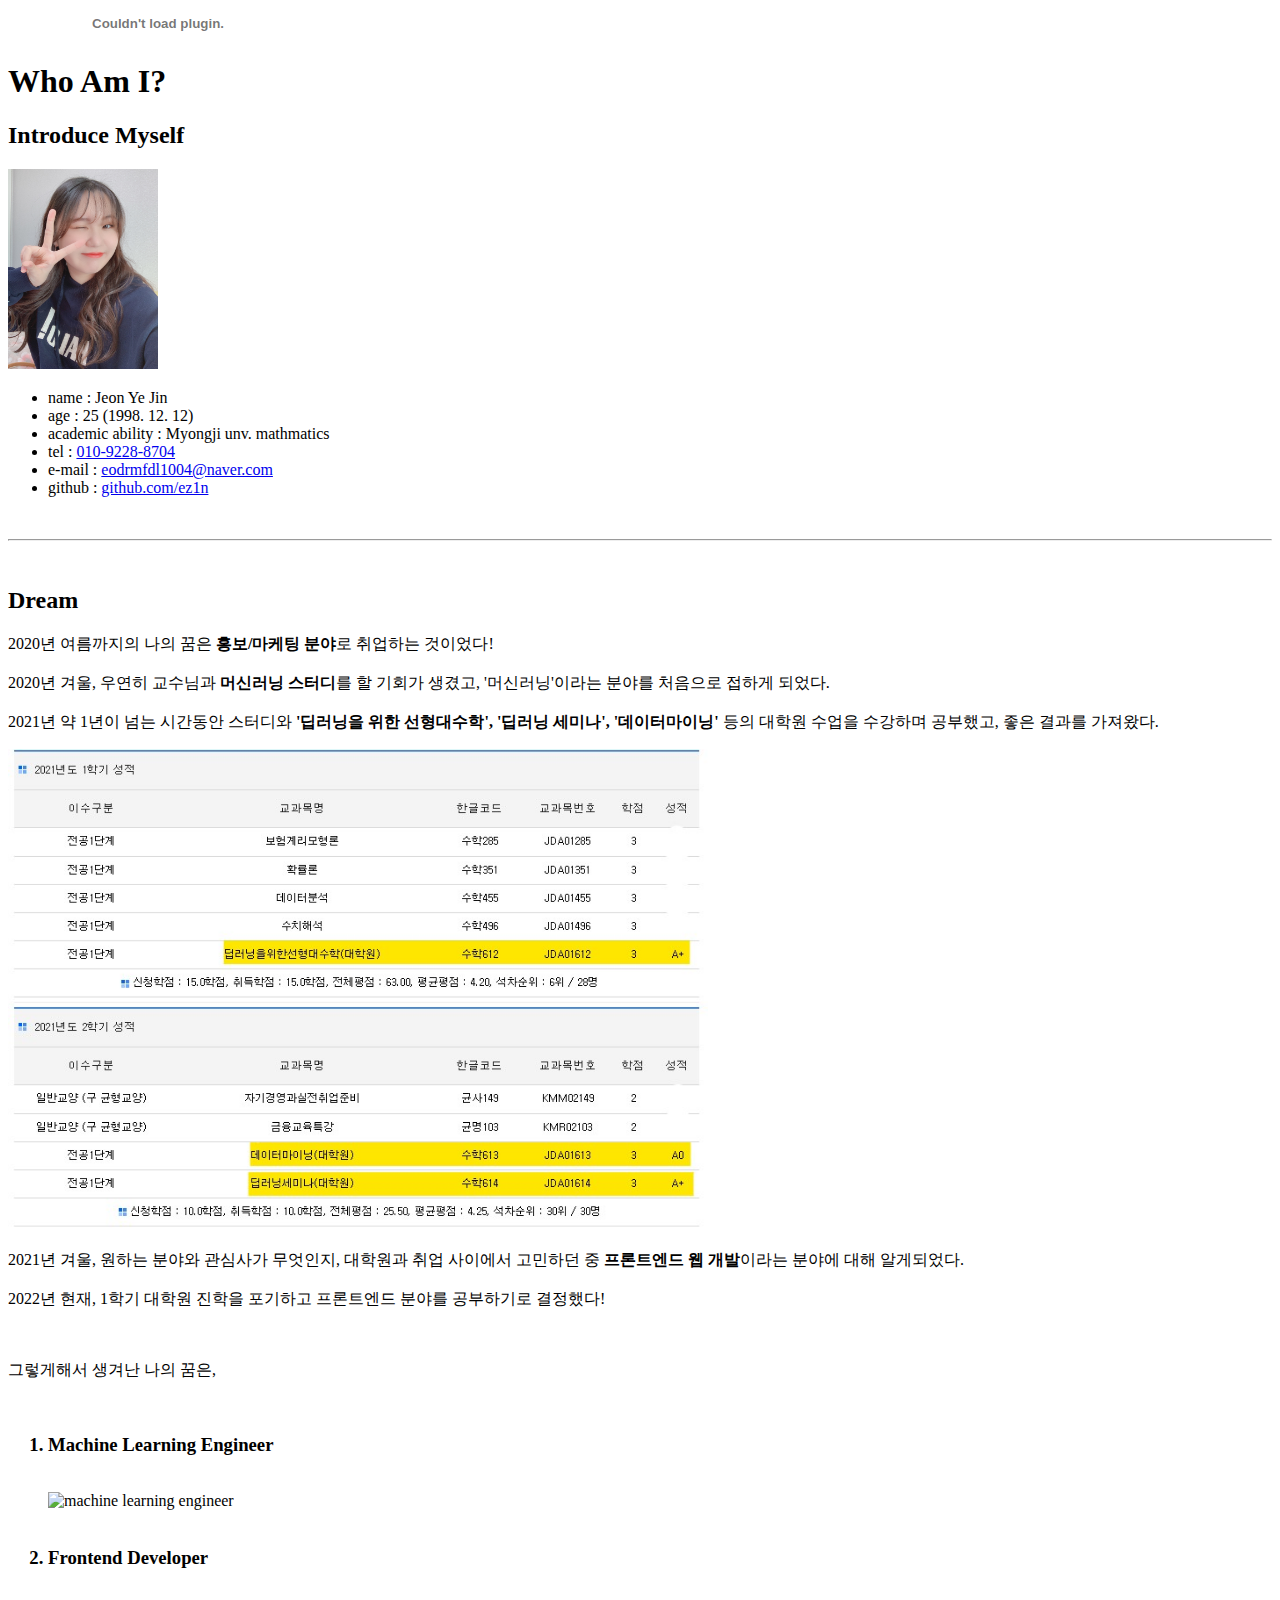
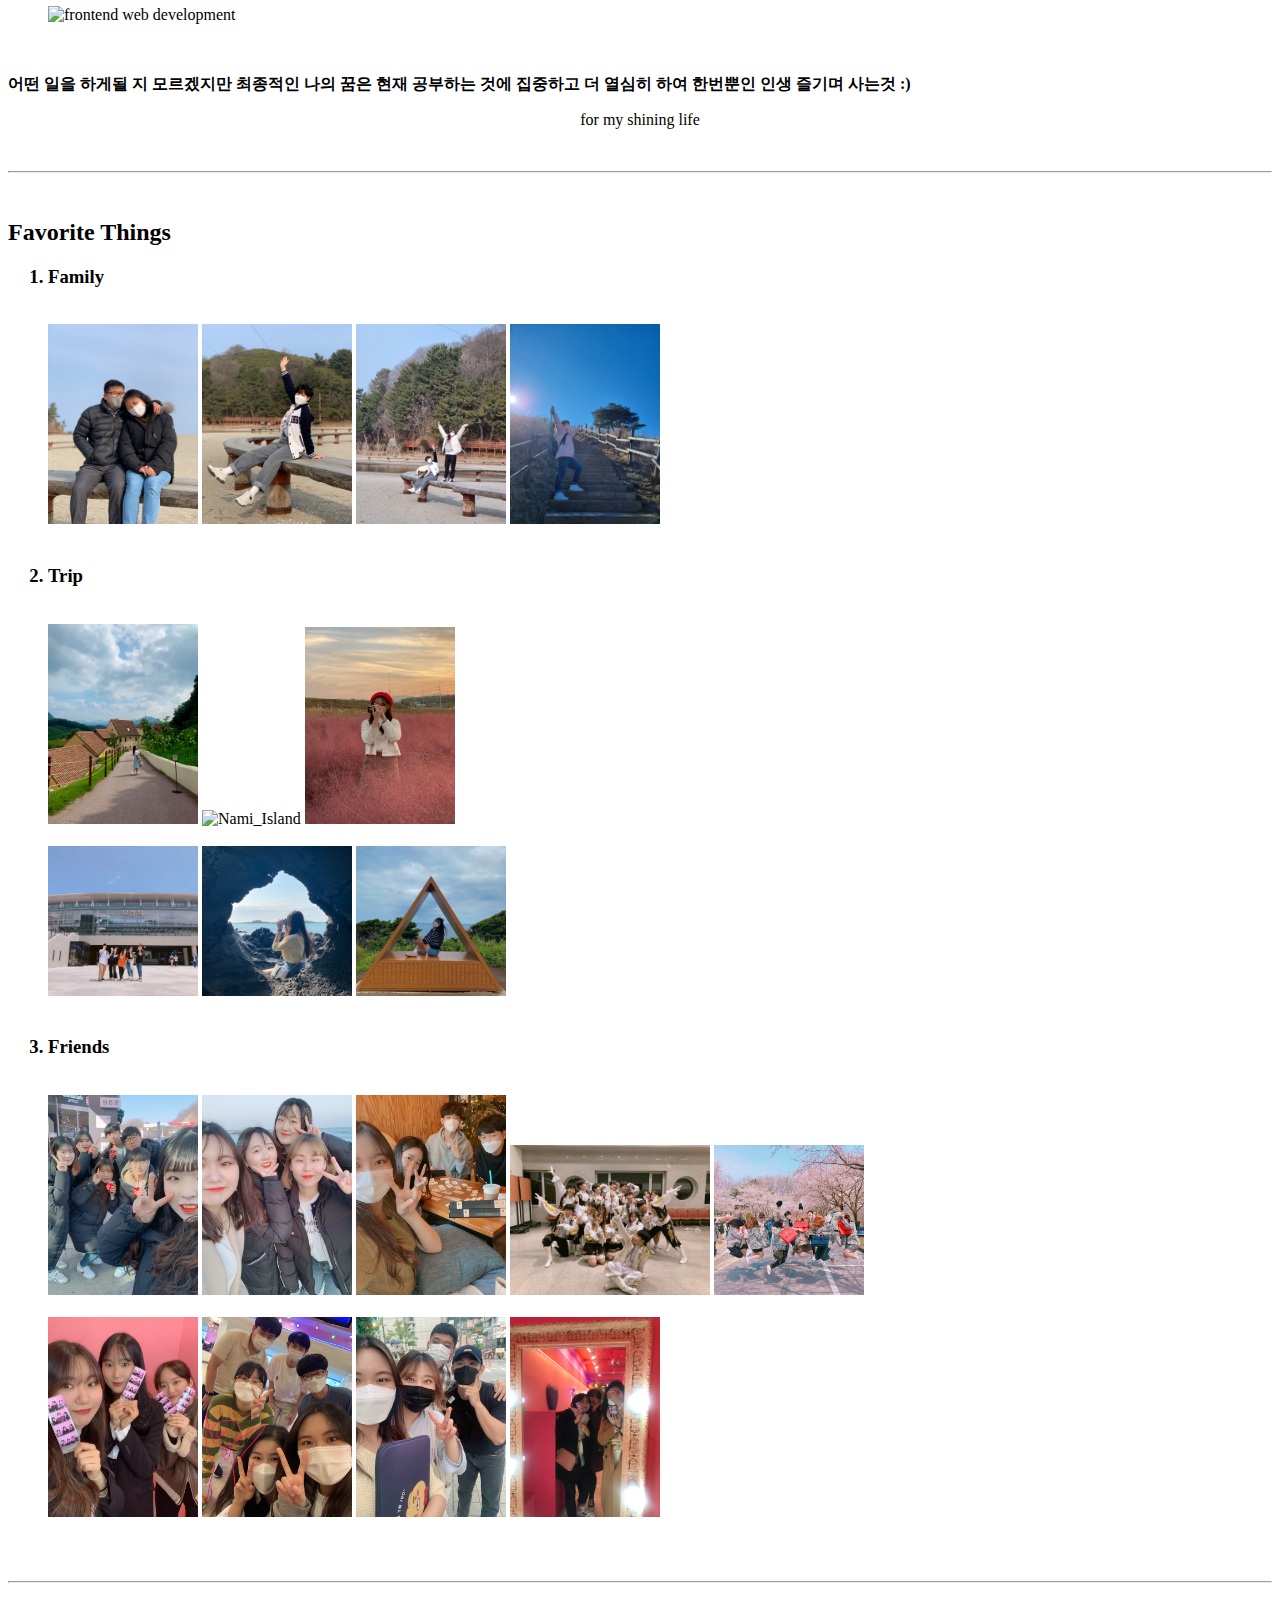
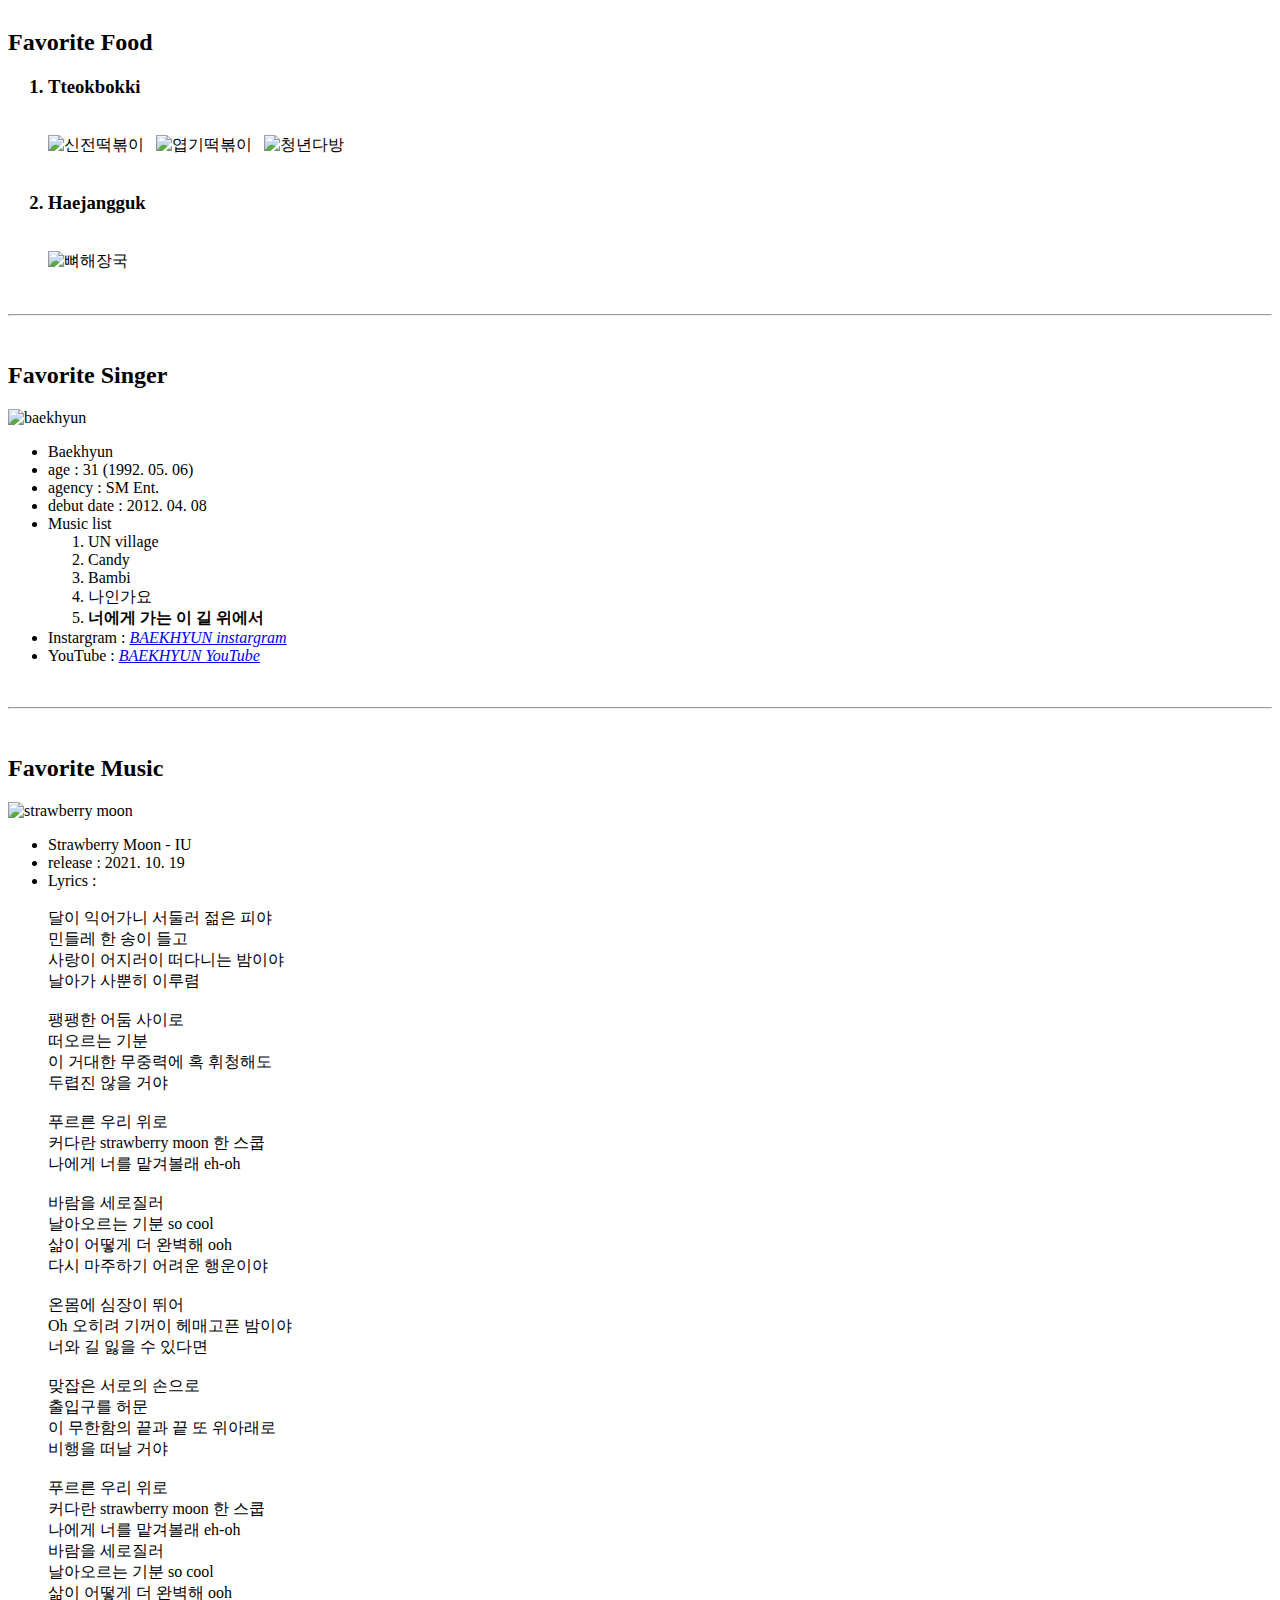
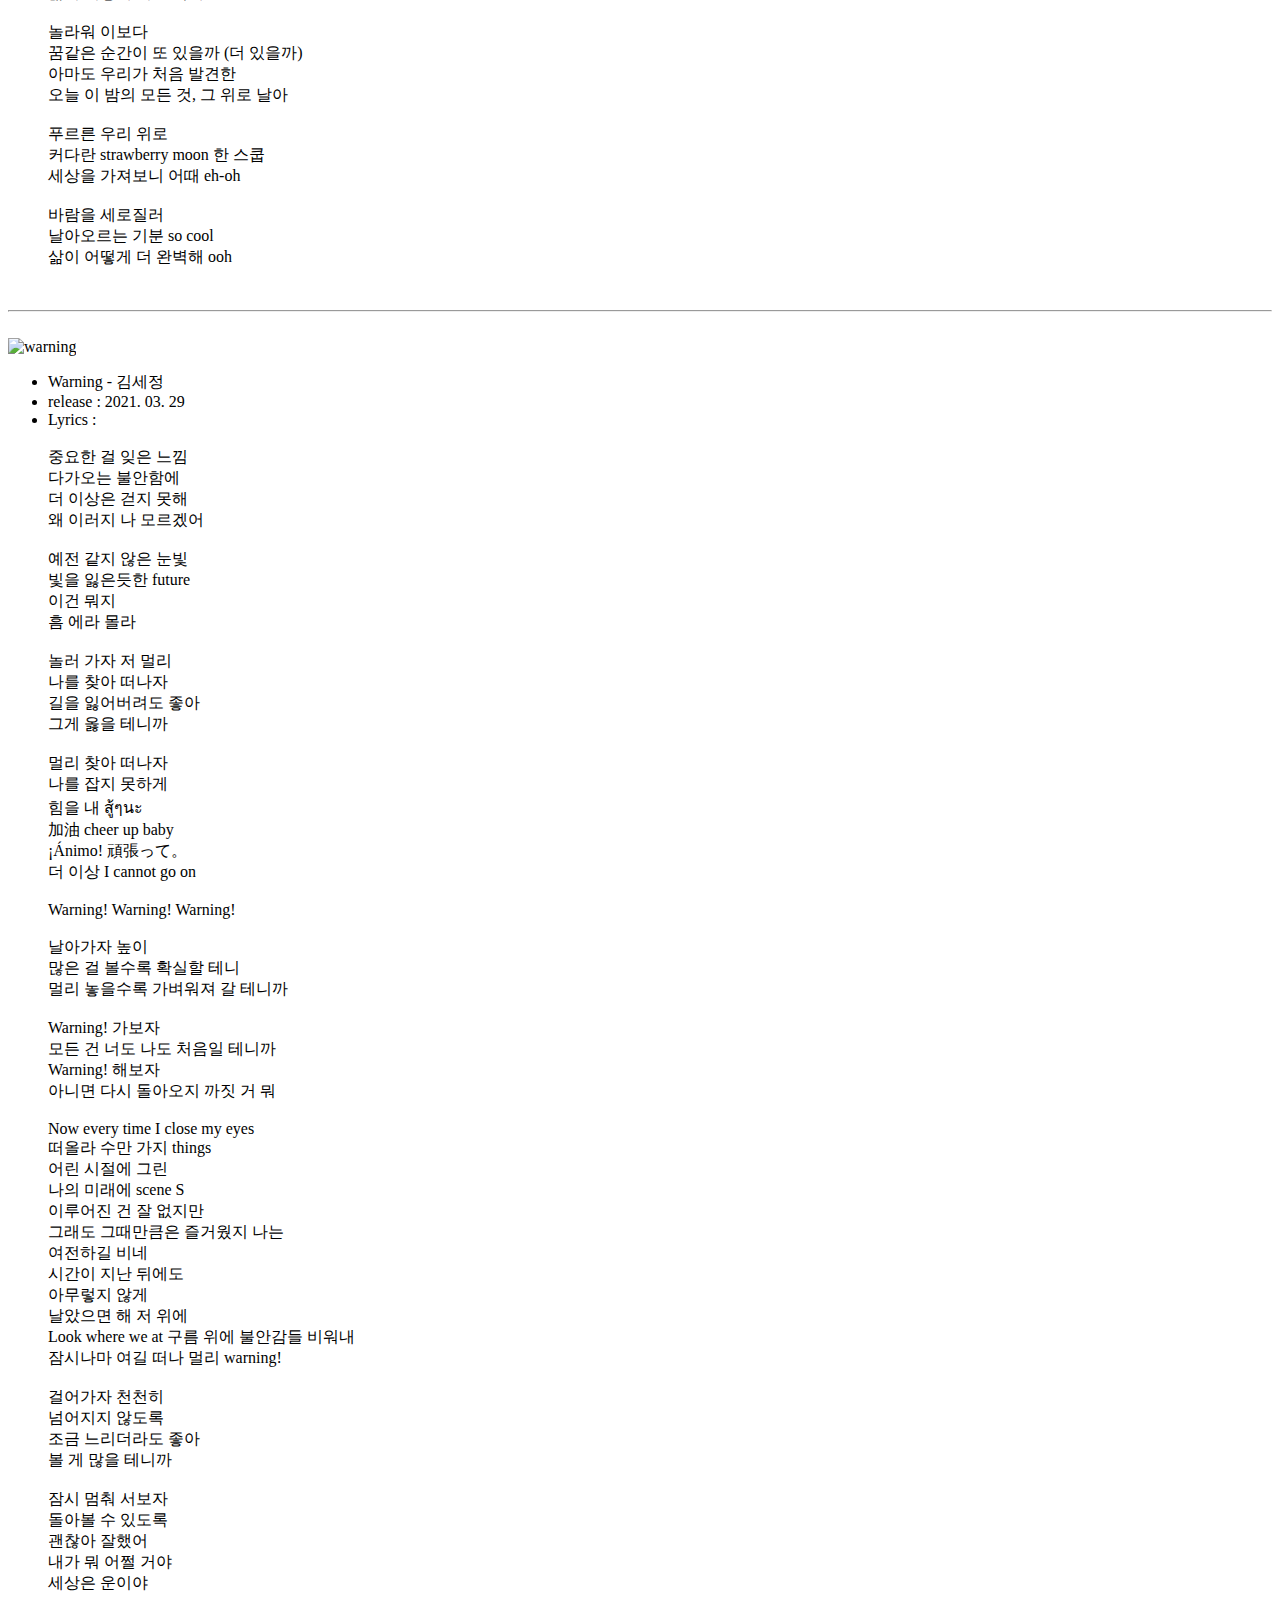
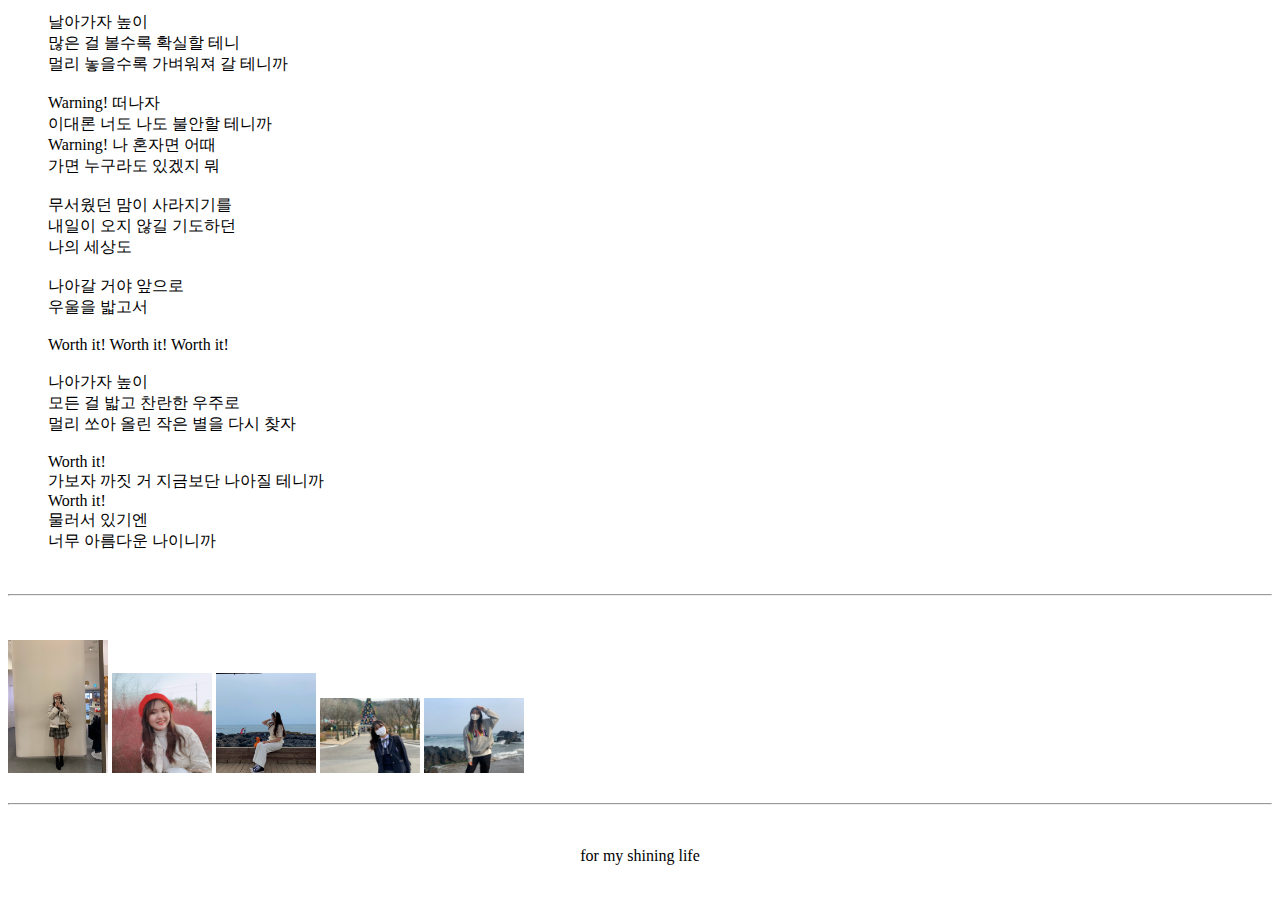
==== pofile/index.html @ 7f08e1f5 "add my profile" ====
<!DOCTYPE html>
<html>

<head>
  <meta charset="utf-8">
  <meta name="viewport" content="width=device-width, initial-scale=1.0">
  <title>Hoo M I?</title>
  <link rel="stylesheet" href="my_webpage.css">
  <link rel="preconnect" href="https://fonts.googleapis.com">
  <link rel="preconnect" href="https://fonts.gstatic.com" crossorigin>
  <link
    href="https://fonts.googleapis.com/css2?family=Single+Day&family=Gaegu&family=Itim&family=Patrick+Hand&family=Permanent+Marker&display=swap"
    rel="stylesheet">
</head>

<body>
  <embed src="https://www.youtube.com/v/sqgxcCjD04s?version=2&autoplay=1&loop=&hl=ko_KR&rel=0"
    type="application/x-shockwave-flash" width="300" height="30">

  <!--input type="button"을 사용해서 음악 재생 가능한가?-->

  <h1>Who Am I?</h1>

  <!--소개-->

  <h2 id="title">Introduce Myself</h2>
  <img id="img" src="imgaes/yejin.jpg" alt="yejin" title="yejin" width="150">

  <div id="my_profile">
    <ul>
      <li>name : Jeon Ye Jin</li>
      <li>age : 25 (1998. 12. 12)</li>
      <li>academic ability : Myongji unv. mathmatics</li>
      <li>tel : <a href="telto:010-9228-8704">010-9228-8704</a></li>
      <li>e-mail : <a href="mailto:eodrmfdl1004@naver.com">eodrmfdl1004@naver.com</a></li>
      <li>github : <a href="http://www.github.com/ez1n">github.com/ez1n</a></li>
    </ul>
  </div>
  <br>
  <hr> <br>

  <!--꿈-->

  <h2 id="title">Dream</h2>
  <p id="dream">
    2020년 여름까지의 나의 꿈은 <strong>홍보/마케팅 분야</strong>로 취업하는 것이었다!
    <br><br>2020년 겨울, 우연히 교수님과 <strong>머신러닝 스터디</strong>를 할 기회가 생겼고, '머신러닝'이라는 분야를 처음으로 접하게 되었다.
    <br><br>2021년 약 1년이 넘는 시간동안 스터디와 <strong>'딥러닝을 위한 선형대수학', '딥러닝 세미나', '데이터마이닝'</strong> 등의 대학원 수업을 수강하며 공부했고, 좋은 결과를
    가져왔다.
  </p>
  <img src="imgaes/grade.jpg" id="img" alt="grade" title="grade" width="700">
  <p id="dream">
    2021년 겨울, 원하는 분야와 관심사가 무엇인지, 대학원과 취업 사이에서 고민하던 중 <strong>프론트엔드 웹 개발</strong>이라는 분야에 대해 알게되었다.
    <br><br>2022년 현재, 1학기 대학원 진학을 포기하고 프론트엔드 분야를 공부하기로 결정했다!
  </p>
  <br>
  <p id="dream">그렇게해서 생겨난 나의 꿈은, </p> <br>
  <ol>
    <h3><li>Machine Learning Engineer</li></h3> <br>
    <img
      src="https://cdn.inflearn.com/public/courses/326805/cover/eb8e8f16-8abe-40e0-8fe9-686a8b081ac3/Artboard%201.png"
      id="img" alt="machine learning engineer" title="machine learning engineer" height="150">
    <br><br>
    <h3><li>Frontend Developer</li></h3> <br>
    <img src="https://blog.kakaocdn.net/dn/xZTsA/btq6nBzJfZ3/FVGyEUNJ4wwdUVN7MMKBhk/img.jpg" id="img"
      alt="frontend web development" title="frontend web development" height="150">
  </ol>
  <br>
  <p><strong>어떤 일을 하게될 지 모르겠지만 최종적인 나의 꿈은 현재 공부하는 것에 집중하고 더 열심히 하여 한번뿐인 인생 즐기며 사는것 :)</strong></p>
  <p align="center">for my shining life</p>

  <br>
  <hr> <br>

  <!--좋아하는 것-->

  <h2 id="title">Favorite Things</h2>
  <ol>
    <h3><li>Family</li></h3> <br>
    <img id="img" src="imgaes/family1.jpg" alt=parents title=family1 width="150">
    <img id="img" src="imgaes/family2.jpg" alt=sister title=famliy2 width="150">
    <img id="img" src="imgaes/family3.jpg" alt=sister2 title=famlily3 width="150">
    <img id="img" src="imgaes/family4.jpg" alt=cousin title=famlily4 width="150">
    <br><br>

  <h3><li>Trip</li></h3> <br>
    <img id="img" src="imgaes/trip2.jpg" alt=Petite_France title=trip1 width="150">
    <img id="img" src="imgaes/trip3.jpg" alt=Nami_Island title=trip2 width="150">
    <img id="img" src="imgaes/trip4.jpg" alt=ChunCheon title=trip3 width="150">
    <br> <br>
    <img id="img" src="imgaes/trip1.jpg" alt=Busan title=trip4 height="150">
    <img id="img" src="imgaes/trip6.jpg" alt=JeJu_Island1 title=trip5 width="150">
    <img id="img" src="imgaes/trip7.jpg" alt=JeJu_Island2 title=trip6 width="150">
    <br> <br>

  <h3><li>Friends</li></h3> <br>
    <img id="img" src="imgaes/friends3.jpg" alt=Mate title=friends1 width="150">
    <img id="img" src="imgaes/friends4.jpg" alt=GELB title=friends2 width="150">
    <img id="img" src="imgaes/friends5.jpg" alt=2018_leadership_club title=friends3 width="150">
    <img id="img" src="imgaes/friends2.jpg" alt=cheering_club title=friends4 height="150">
    <img id="img" src="imgaes/friends1.jpg" alt= title=college_classmate1 friends5 width="150">
    <br><br>
    <img id="img" src="imgaes/friends6.jpg" alt=du_hyo_jin title=friends6 width="150">
    <img id="img" src="imgaes/friends7.jpg" alt=machine_learning title=friends7 width="150">
    <img id="img" src="imgaes/friends8.jpg" alt=college_juniors title=friends8 width="150">
    <img id="img" src="imgaes/friends9.jpg" alt=college_classmate2 title=friends9 width="150">
    <br> <br>
  </ol>
  <br>
  <hr> <br>

  <!--좋아하는 음식-->

  <h2 id="title">Favorite Food</h2>
  <ol>
  <h3><li>Tteokbokki</li></h3> <br>
    <img id="img" src="https://img.insight.co.kr/static/2020/10/30/700/img_20201030135303_777z5500.webp" alt="신전떡볶이"
      title="Tteokbokki1" width="150">
    &nbsp;
    <img id="img" src="https://rereco.co/wp-content/uploads/2021/04/yeopddok-450x300.jpg" alt="엽기떡볶이"
      title="Tteokbokki2" height="150">
    &nbsp;
    <img id="img" src="https://s3-ap-northeast-1.amazonaws.com/dcreviewsresized/20200527032509_photo1_3a0aa2d2846e.jpg"
      alt="청년다방" title="Tteokbokki3" width="150">
    <br> <br>

  <h3><li>Haejangguk</li></h3> <br>
    <img id="img" src="https://t1.daumcdn.net/cfile/tistory/99E7A9335CCB94A70A" alt="뼈해장국" title="Haejangguk"
      height="150">
  </ol>

  <br>
  <hr> <br>

  <!--좋아하는 가수-->

  <h2 id="title">Favorite Singer</h2><img id="img"
    src="http://file3.instiz.net/data/cached_img/upload/2018/09/09/3/add18847a7efe98b376d1e7bfe4975ae.jpg"
    alt="baekhyun" title="favorite singer" width="150">
  <div id="singer">
    <ul>
      <li>Baekhyun</li>
      <li>age : 31 (1992. 05. 06)</li>
      <li>agency : SM Ent.</li>
      <li>debut date : 2012. 04. 08</li>
      <li>Music list</li>
      <ol>
        <li>UN village</li>
        <li>Candy</li>
        <li>Bambi</li>
        <li id=>나인가요</li>
        <li><strong>너에게 가는 이 길 위에서</strong></li>
      </ol>
      <li>Instargram : <a href="https://www.instagram.com/baekhyunee_exo/"><em>BAEKHYUN instargram</em></a></li>
      <li>YouTube : <a href="https://www.youtube.com/c/baekhyun" target="_blank"><em>BAEKHYUN YouTube</em></a></li>
    </ul>
  </div>
  <br>
  <hr> <br>

  <!--좋아하는 노래-->

  <h2 id="title">Favorite Music</h2>
  <img
    src="https://cdnimg.melon.co.kr/cm2/album/images/107/43/453/10743453_20211018165252_500.jpg?4a230414088a35eeff232020daf65806"
    id="img" alt="strawberry moon" title="IU-strawberry moon" width="150">
  <ul>
    <li>Strawberry Moon - IU</li>
    <li>release : 2021. 10. 19</li>
    <li>Lyrics :
      <br> <br>
      <div id="lyrics">
        달이 익어가니 서둘러 젊은 피야 <br>
        민들레 한 송이 들고 <br>
        사랑이 어지러이 떠다니는 밤이야 <br>
        날아가 사뿐히 이루렴 <br> <br>

        팽팽한 어둠 사이로 <br>
        떠오르는 기분 <br>
        이 거대한 무중력에 혹 휘청해도 <br>
        두렵진 않을 거야 <br> <br>

        푸르른 우리 위로 <br>
        커다란 strawberry moon 한 스쿱 <br>
        나에게 너를 맡겨볼래 eh-oh <br> <br>

        바람을 세로질러 <br>
        날아오르는 기분 so cool <br>
        삶이 어떻게 더 완벽해 ooh <br>
        다시 마주하기 어려운 행운이야 <br> <br>

        온몸에 심장이 뛰어 <br>
        Oh 오히려 기꺼이 헤매고픈 밤이야 <br>
        너와 길 잃을 수 있다면 <br> <br>

        맞잡은 서로의 손으로 <br>
        출입구를 허문 <br>
        이 무한함의 끝과 끝 또 위아래로 <br>
        비행을 떠날 거야 <br> <br>

        푸르른 우리 위로 <br>
        커다란 strawberry moon 한 스쿱 <br>
        나에게 너를 맡겨볼래 eh-oh <br>
        바람을 세로질러 <br>
        날아오르는 기분 so cool <br>
        삶이 어떻게 더 완벽해 ooh <br> <br>

        놀라워 이보다 <br>
        꿈같은 순간이 또 있을까 (더 있을까) <br>
        아마도 우리가 처음 발견한 <br>
        오늘 이 밤의 모든 것, 그 위로 날아 <br> <br>

        푸르른 우리 위로 <br>
        커다란 strawberry moon 한 스쿱 <br>
        세상을 가져보니 어때 eh-oh <br> <br>

        바람을 세로질러 <br>
        날아오르는 기분 so cool <br>
        삶이 어떻게 더 완벽해 ooh
      </div>
    </li>
  </ul> <br>
  <hr>
  <br>
  <img src="https://image.bugsm.co.kr/album/images/500/40383/4038340.jpg" id="img" alt="warning" title="김세정-warning"
    width="150">
  <ul>
    <li>Warning - 김세정</li>
    <li>release : 2021. 03. 29</li>
    <li>Lyrics :
      <br> <br>
      <div id="lyrics">
        중요한 걸 잊은 느낌 <br>
        다가오는 불안함에 <br>
        더 이상은 걷지 못해 <br>
        왜 이러지 나 모르겠어 <br> <br>

        예전 같지 않은 눈빛 <br>
        빛을 잃은듯한 future <br>
        이건 뭐지 <br>
        흠 에라 몰라 <br> <br>

        놀러 가자 저 멀리 <br>
        나를 찾아 떠나자 <br>
        길을 잃어버려도 좋아 <br>
        그게 옳을 테니까 <br> <br>

        멀리 찾아 떠나자 <br>
        나를 잡지 못하게 <br>
        힘을 내 สู้ๆนะ <br>
        加油 cheer up baby <br>
        ¡Ánimo! 頑張って。 <br>
        더 이상 I cannot go on <br> <br>

        Warning! Warning! Warning! <br> <br>

        날아가자 높이 <br>
        많은 걸 볼수록 확실할 테니 <br>
        멀리 놓을수록 가벼워져 갈 테니까 <br> <br>

        Warning! 가보자 <br>
        모든 건 너도 나도 처음일 테니까 <br>
        Warning! 해보자 <br>
        아니면 다시 돌아오지 까짓 거 뭐 <br> <br>

        Now every time I close my eyes <br>
        떠올라 수만 가지 things <br>
        어린 시절에 그린 <br>
        나의 미래에 scene S <br>
        이루어진 건 잘 없지만 <br>
        그래도 그때만큼은 즐거웠지 나는 <br>
        여전하길 비네 <br>
        시간이 지난 뒤에도 <br>
        아무렇지 않게 <br>
        날았으면 해 저 위에 <br>
        Look where we at 구름 위에 불안감들 비워내 <br>
        잠시나마 여길 떠나 멀리 warning! <br> <br>

        걸어가자 천천히 <br>
        넘어지지 않도록 <br>
        조금 느리더라도 좋아 <br>
        볼 게 많을 테니까 <br> <br>

        잠시 멈춰 서보자 <br>
        돌아볼 수 있도록 <br>
        괜찮아 잘했어 <br>
        내가 뭐 어쩔 거야 <br>
        세상은 운이야 <br> <br>

        날아가자 높이 <br>
        많은 걸 볼수록 확실할 테니 <br>
        멀리 놓을수록 가벼워져 갈 테니까 <br> <br>

        Warning! 떠나자 <br>
        이대론 너도 나도 불안할 테니까 <br>
        Warning! 나 혼자면 어때 <br>
        가면 누구라도 있겠지 뭐 <br> <br>

        무서웠던 맘이 사라지기를 <br>
        내일이 오지 않길 기도하던 <br>
        나의 세상도 <br> <br>

        나아갈 거야 앞으로 <br>
        우울을 밟고서 <br> <br>

        Worth it! Worth it! Worth it! <br> <br>

        나아가자 높이 <br>
        모든 걸 밟고 찬란한 우주로 <br>
        멀리 쏘아 올린 작은 별을 다시 찾자 <br> <br>

        Worth it! <br>
        가보자 까짓 거 지금보단 나아질 테니까 <br>
        Worth it! <br>
        물러서 있기엔 <br>
        너무 아름다운 나이니까
      </div>
    </li>
  </ul>
  <br>
  <hr> <br> <br>
  <img id="img" src="imgaes/yejin2.jpg" alt="yejin" width="100">
  <img id="img" src="imgaes/yejin3.jpg" alt="yejin" width="100">
  <img id="img" src="imgaes/yejin4.jpg" alt="yejin" width="100">
  <img id="img" src="imgaes/yejin5.jpg" alt="yejin" width="100">
  <img id="img" src="imgaes/yejin6.jpg" alt="yejin" width="100">
  <br><br>
  <hr> <br>
  <p align="center">for my shining life</p>
  <br>
</body>

</html>
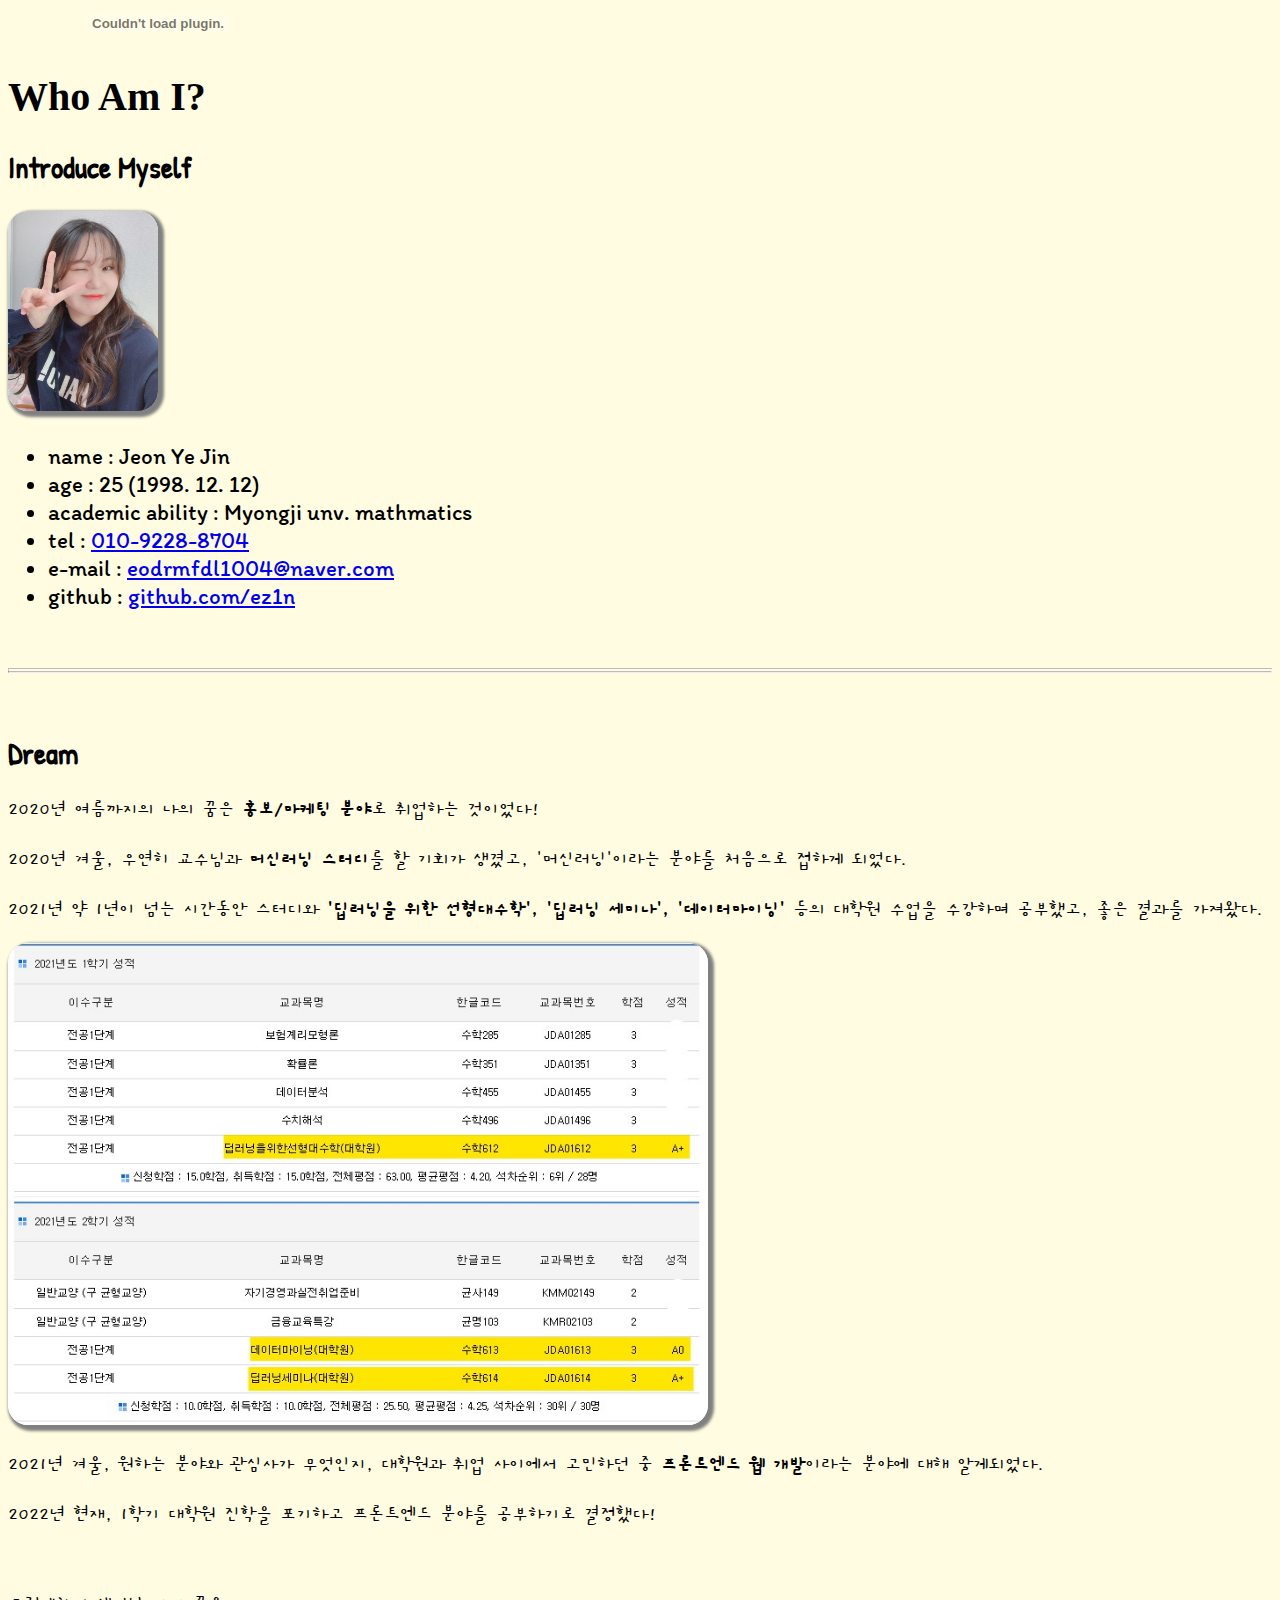
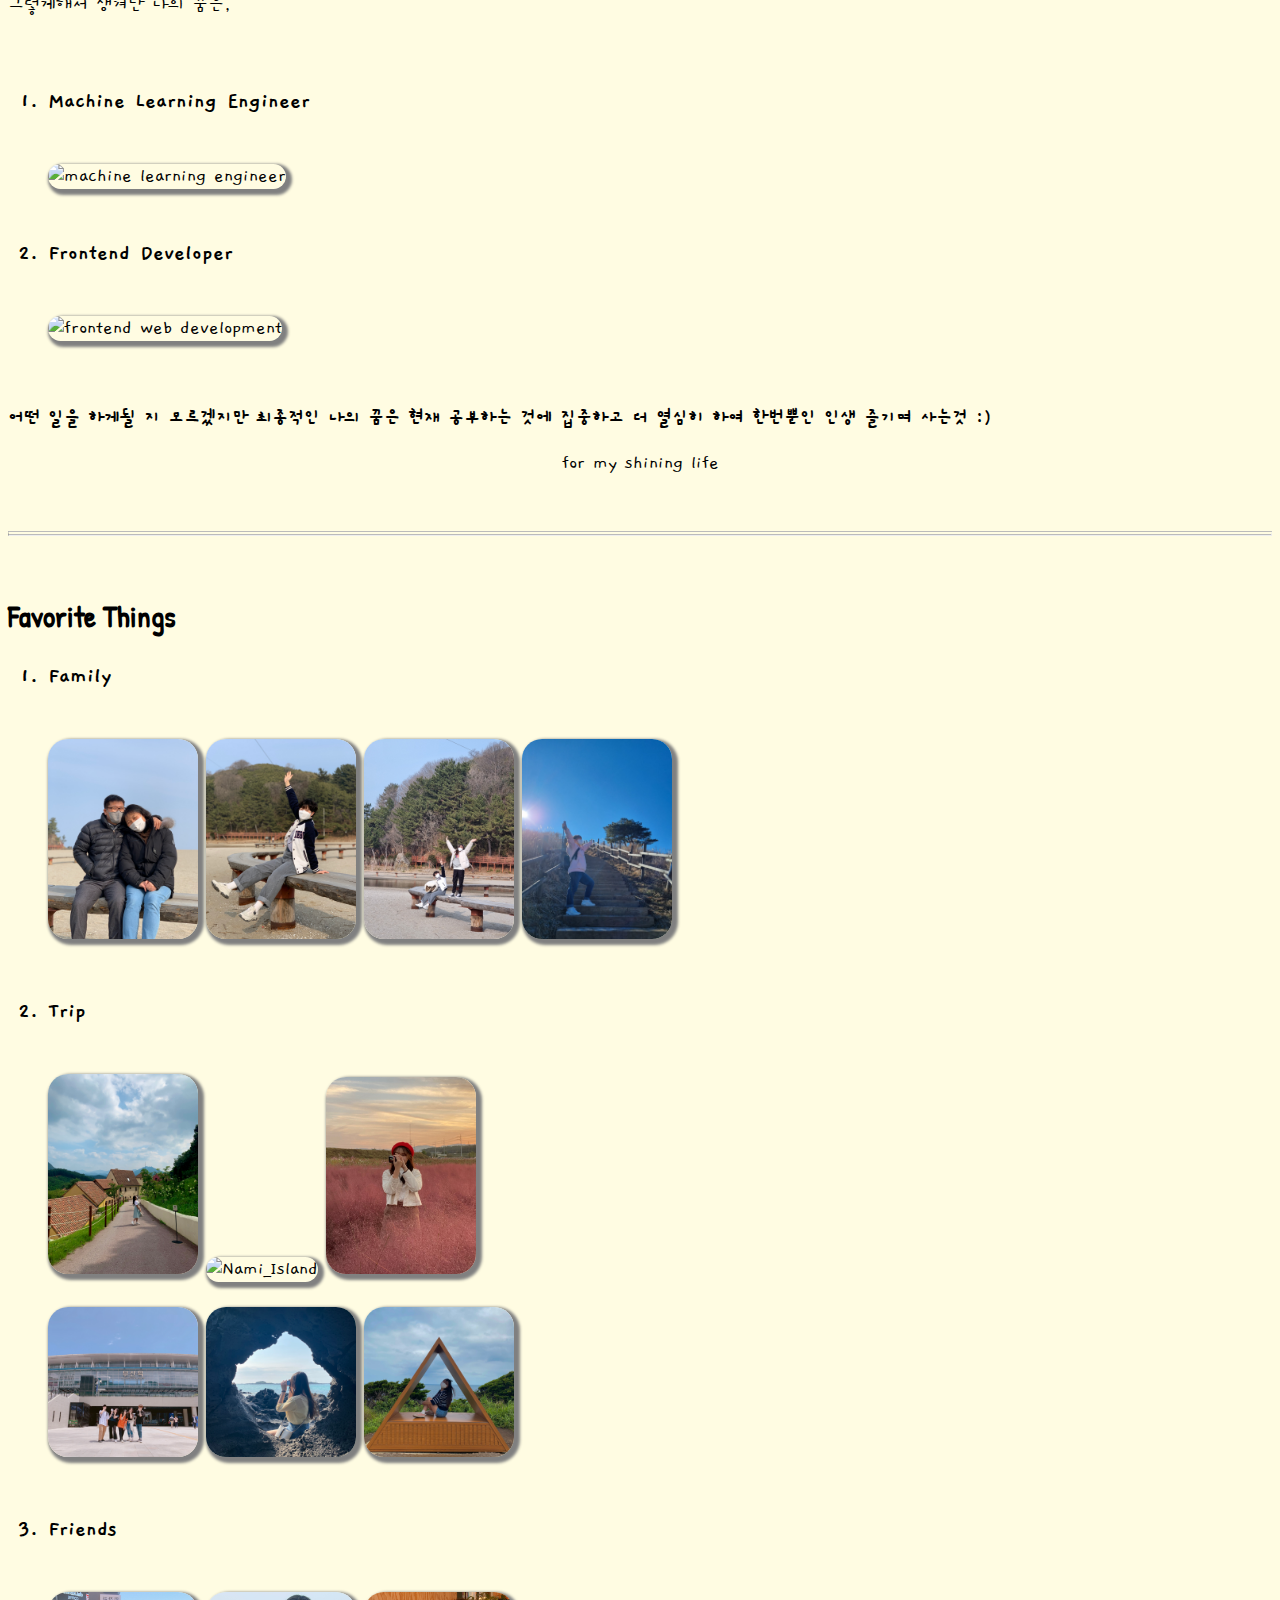
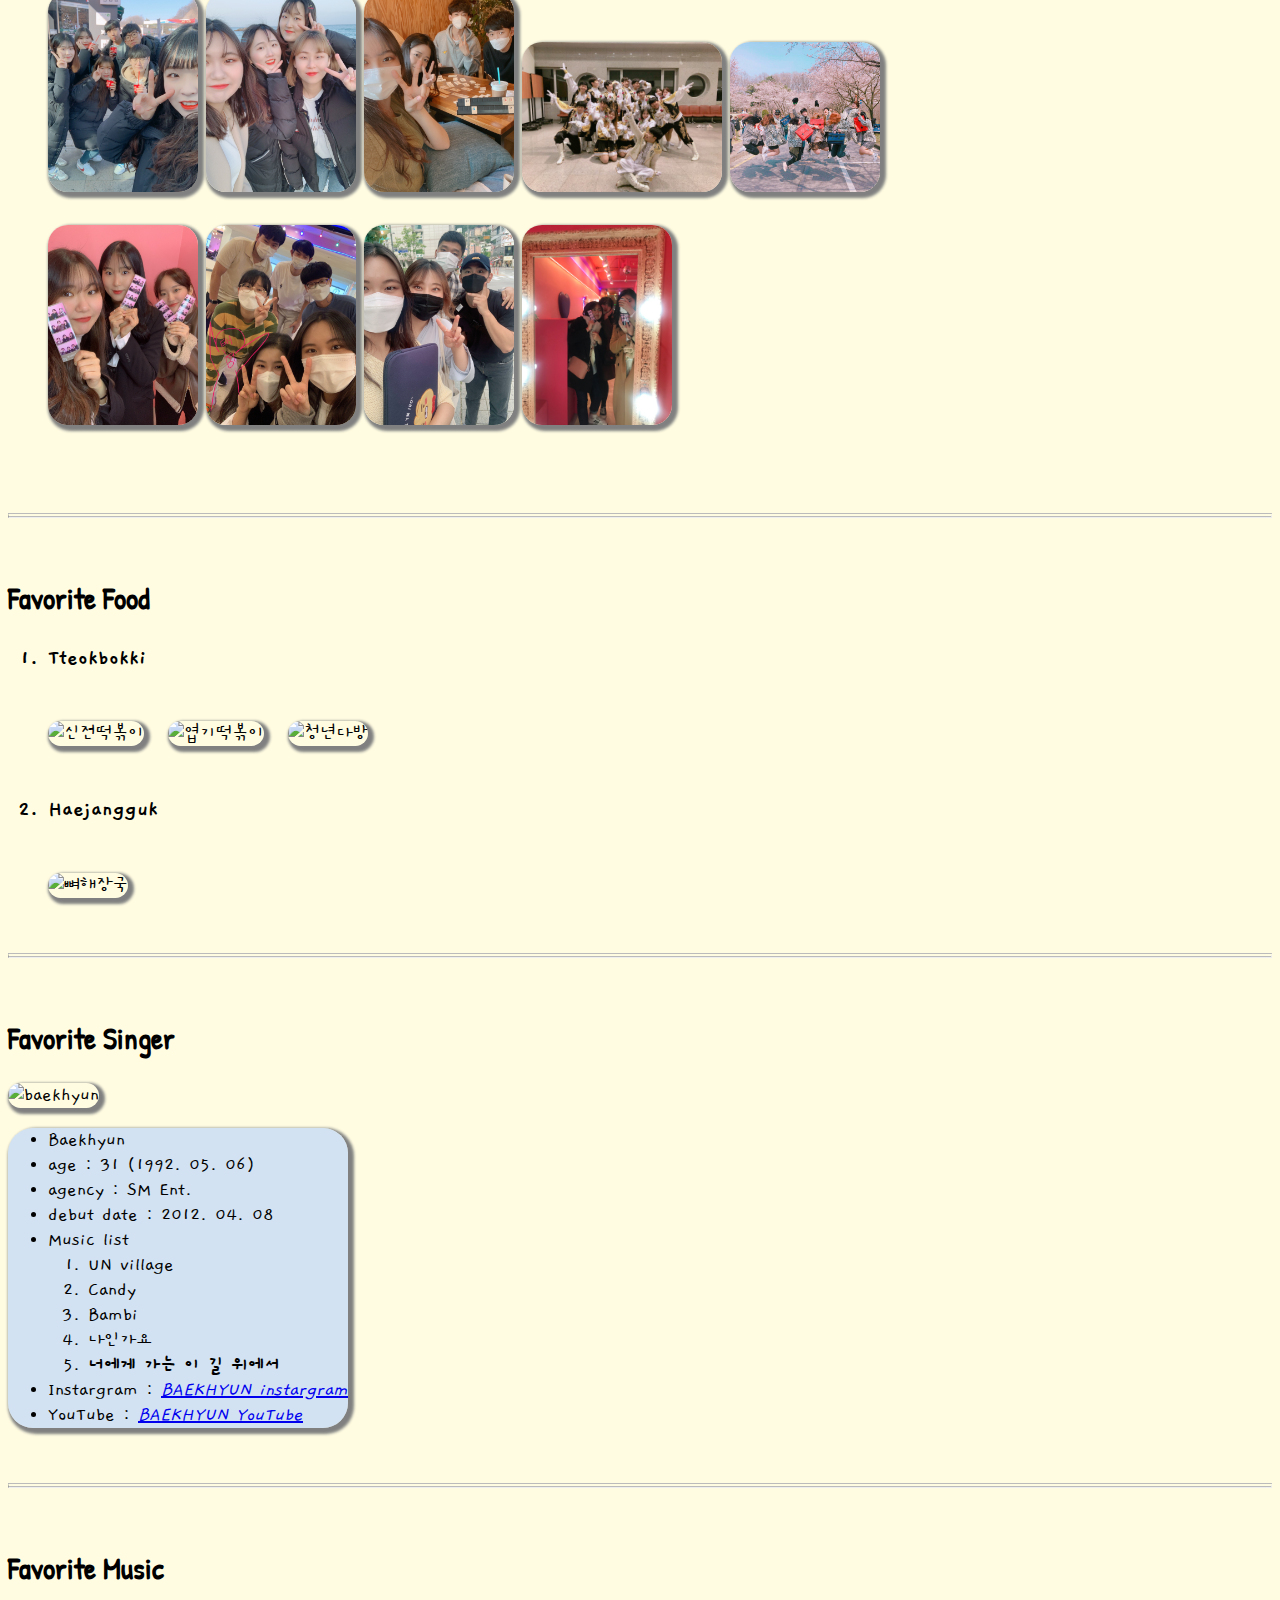
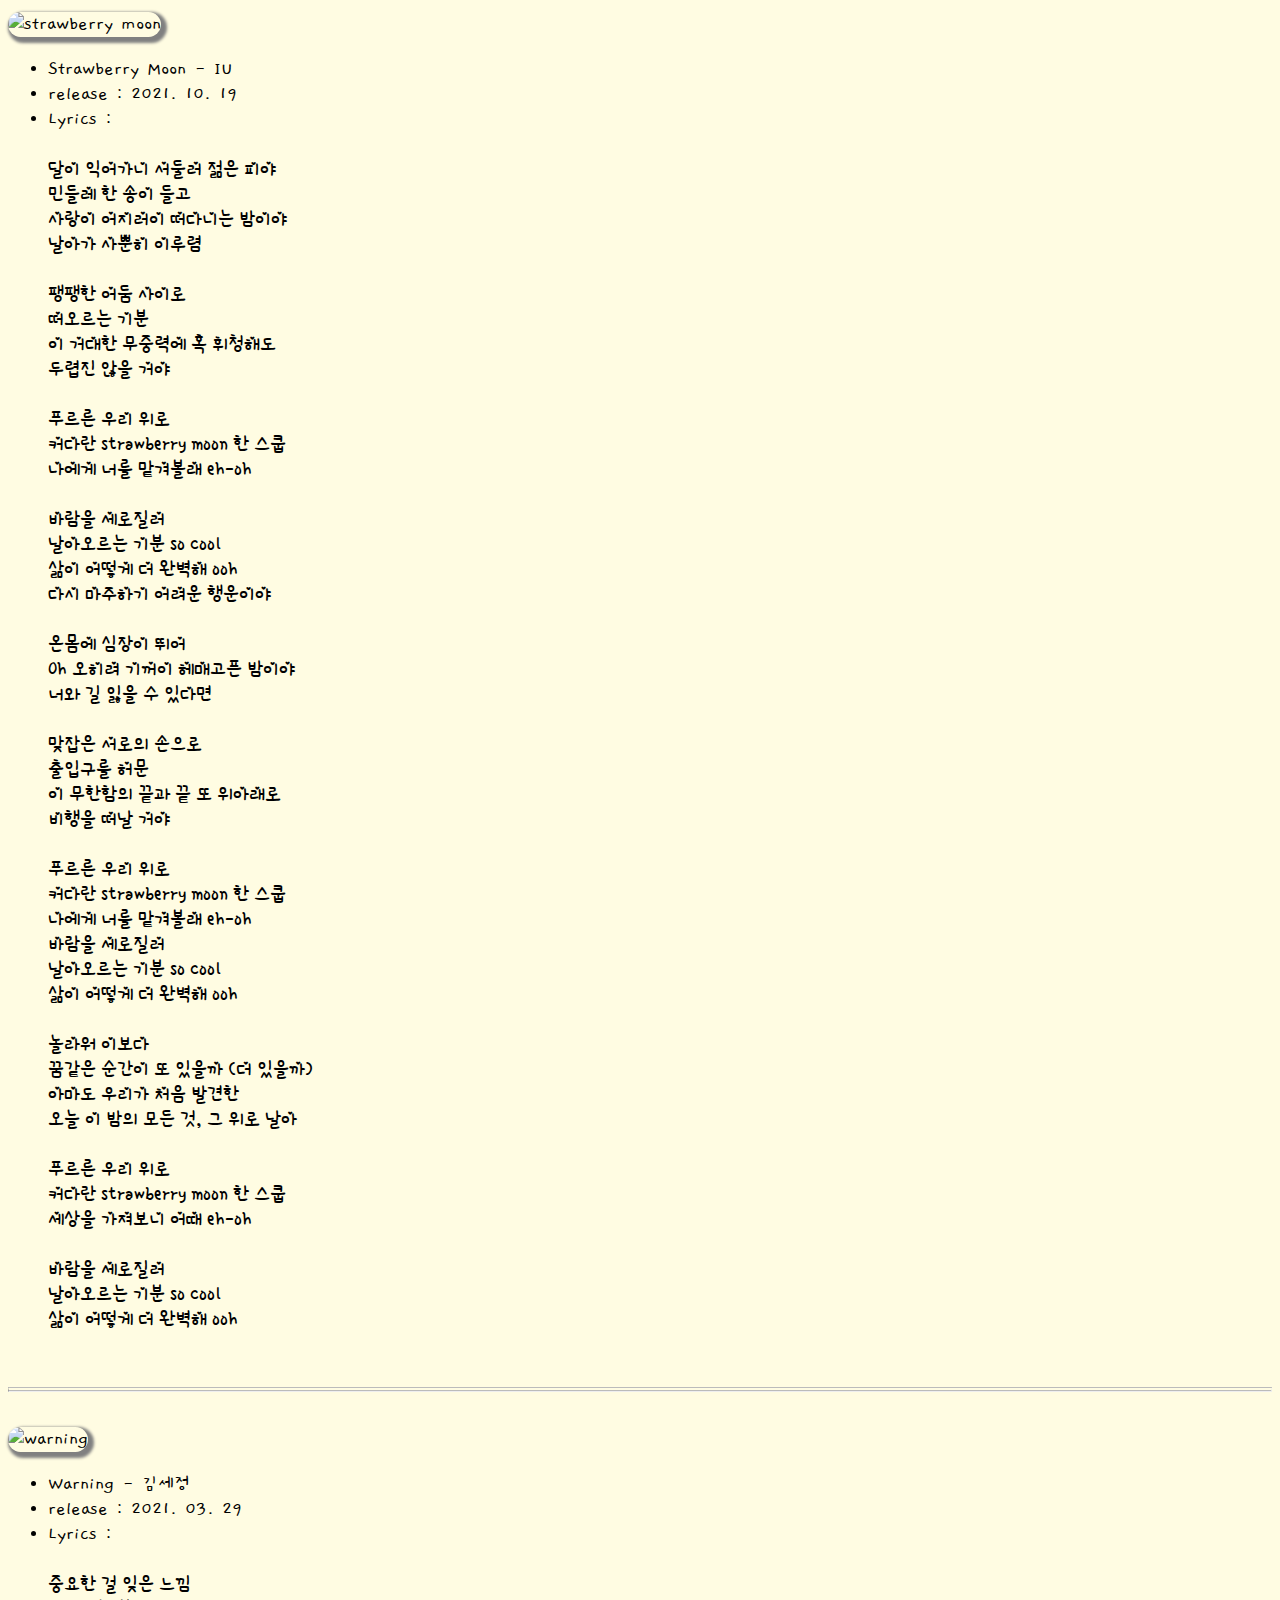
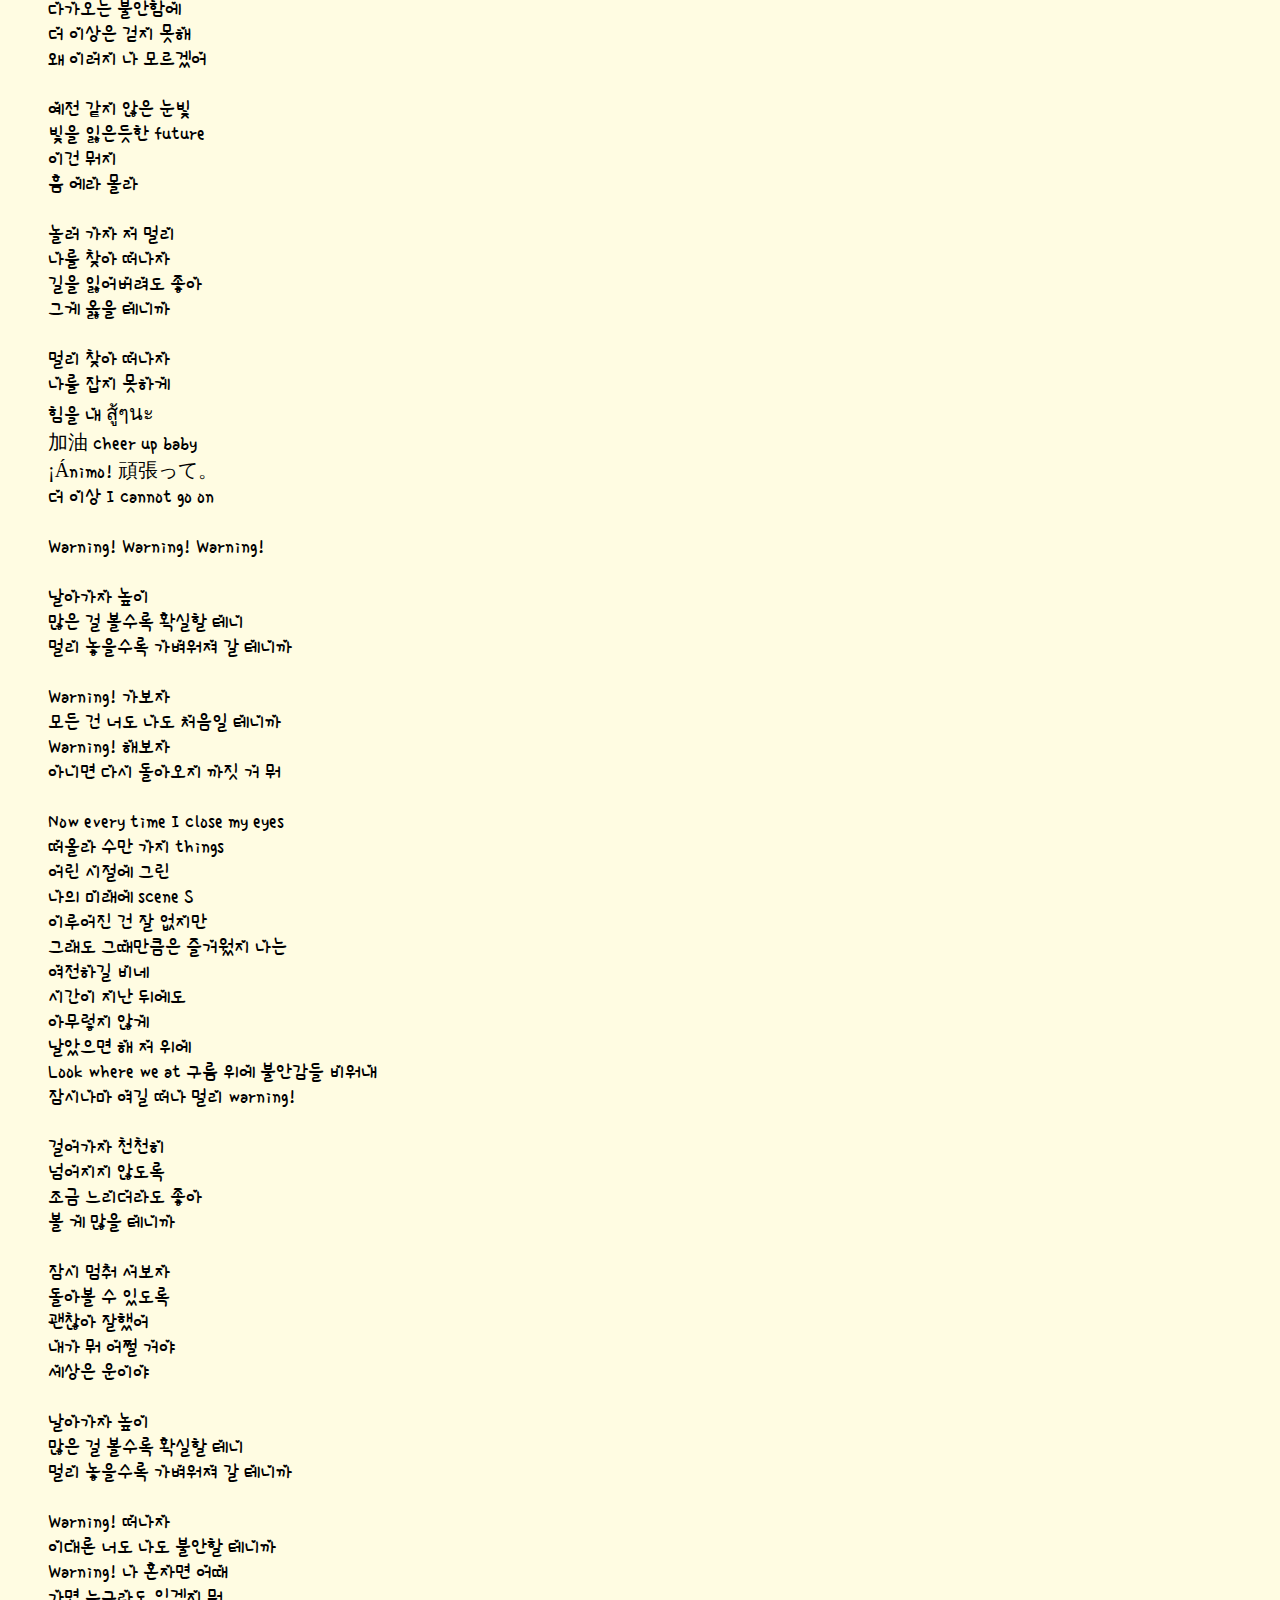
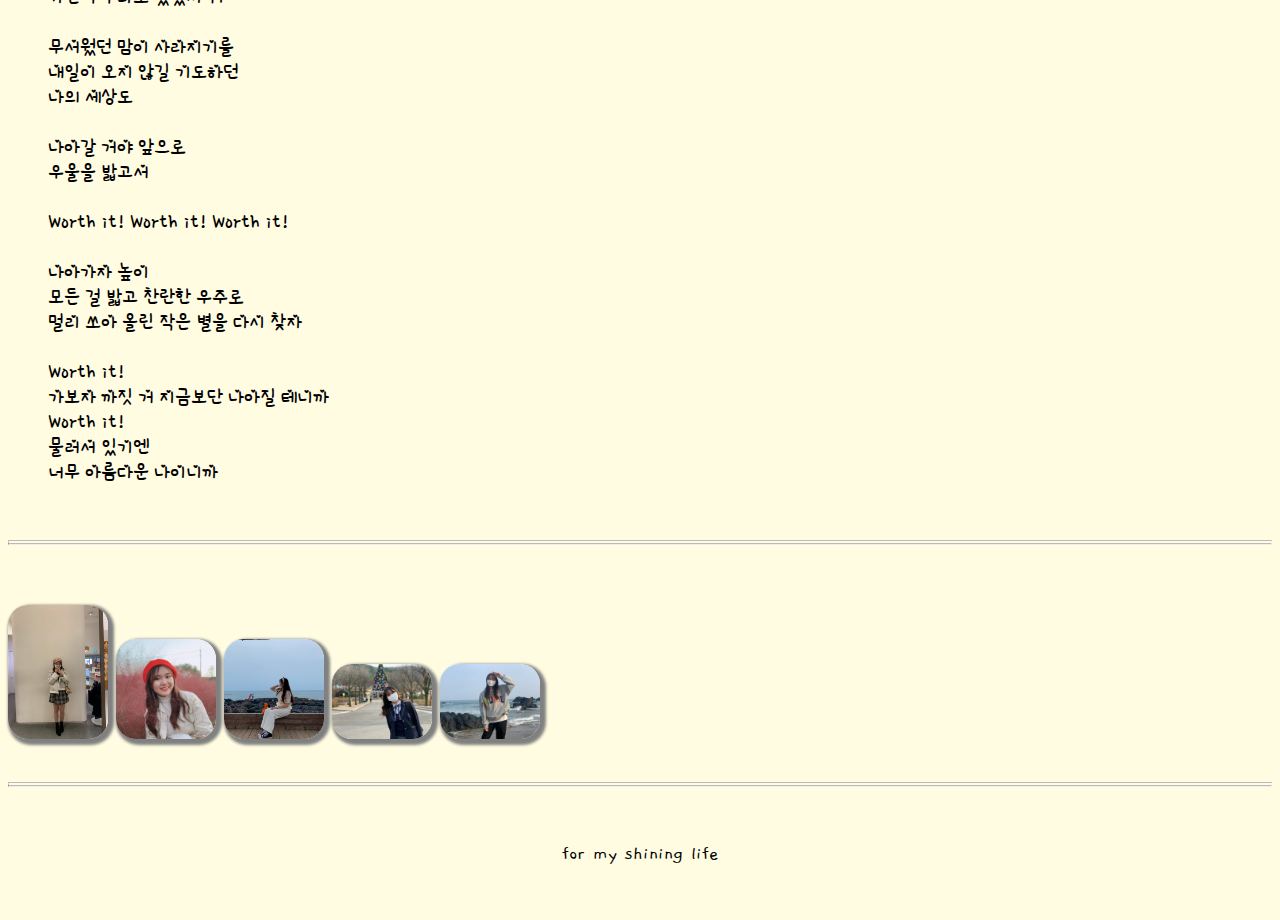
==== commit 36aa7505: "add my profile" ====
--- a/pofile/index.html
+++ b/pofile/index.html
@@ -5,7 +5,7 @@
   <meta charset="utf-8">
   <meta name="viewport" content="width=device-width, initial-scale=1.0">
   <title>Hoo M I?</title>
-  <link rel="stylesheet" href="my_webpage.css">
+  <link rel="stylesheet" href="index.css">
   <link rel="preconnect" href="https://fonts.googleapis.com">
   <link rel="preconnect" href="https://fonts.gstatic.com" crossorigin>
   <link
--- a/pofile/index.css
+++ b/pofile/index.css
@@ -0,0 +1,41 @@
+body {
+    font-family: 'Gaegu', cursive;
+    font-size: 20px;
+    background-color: rgba(255, 251, 218, 0.781);
+}
+h1 {
+    font-family: 'Permanent Marker', cursive;
+}
+
+h2 {
+    font-family: 'Patrick Hand', cursive;
+}
+
+#my_profile {
+    font-family: 'Itim', cursive;
+    font-size: 23px;
+}
+
+a:hover {
+    color: lightpink;
+}
+
+#singer {
+    background-color: rgba(182, 210, 252, 0.61);
+    width: max-content; height: auto;
+    border-radius: 25px;
+    box-shadow: 3px 3px 3px 3px gray;
+}
+
+#lyrics {
+    font-family: 'Single Day', cursive;
+}
+
+#img {
+    border-radius: 20px;
+    box-shadow: 3px 3px 3px 3px gray;
+}
+
+hr {
+    border-top: 4px double #bbb; text-align: cneter;
+}